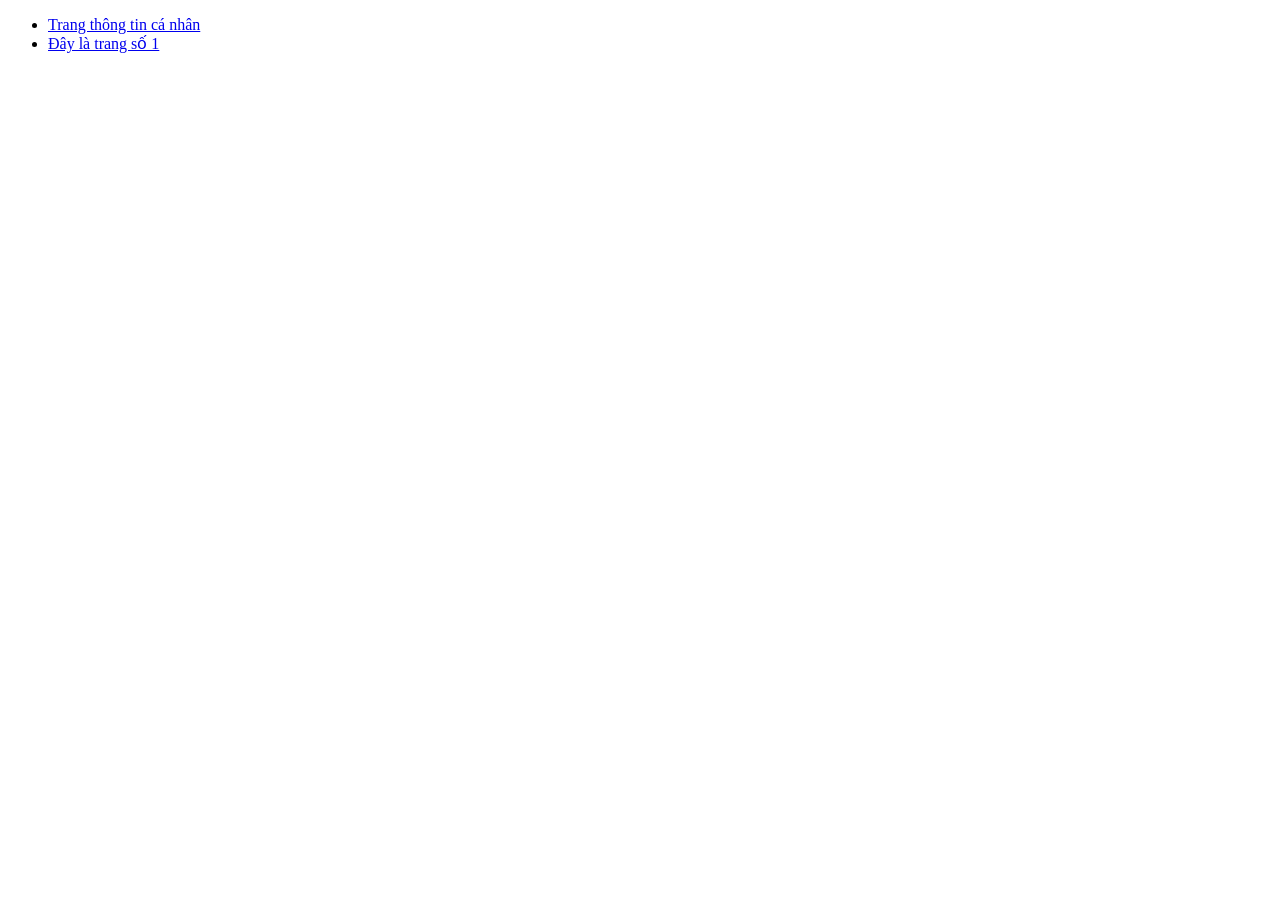
==== index.html @ 822087f3 "Create a project structure" ====
<!DOCTYPE html>
<html lang = "vi">
        <head>
                <title>Trang số 1</title>
                <meta charset = "utf-8">
        </head>
        <body>
                <ul>

                    <li>
                       <a href="html/page2.html">
                       Trang thông tin cá nhân
                       </a>
                    </li>
                    <li>

                       <a href="html/page1.html">
                       Đây là trang số 1
                       </a>
                   </li>
               </ul>

         </body>
</html>
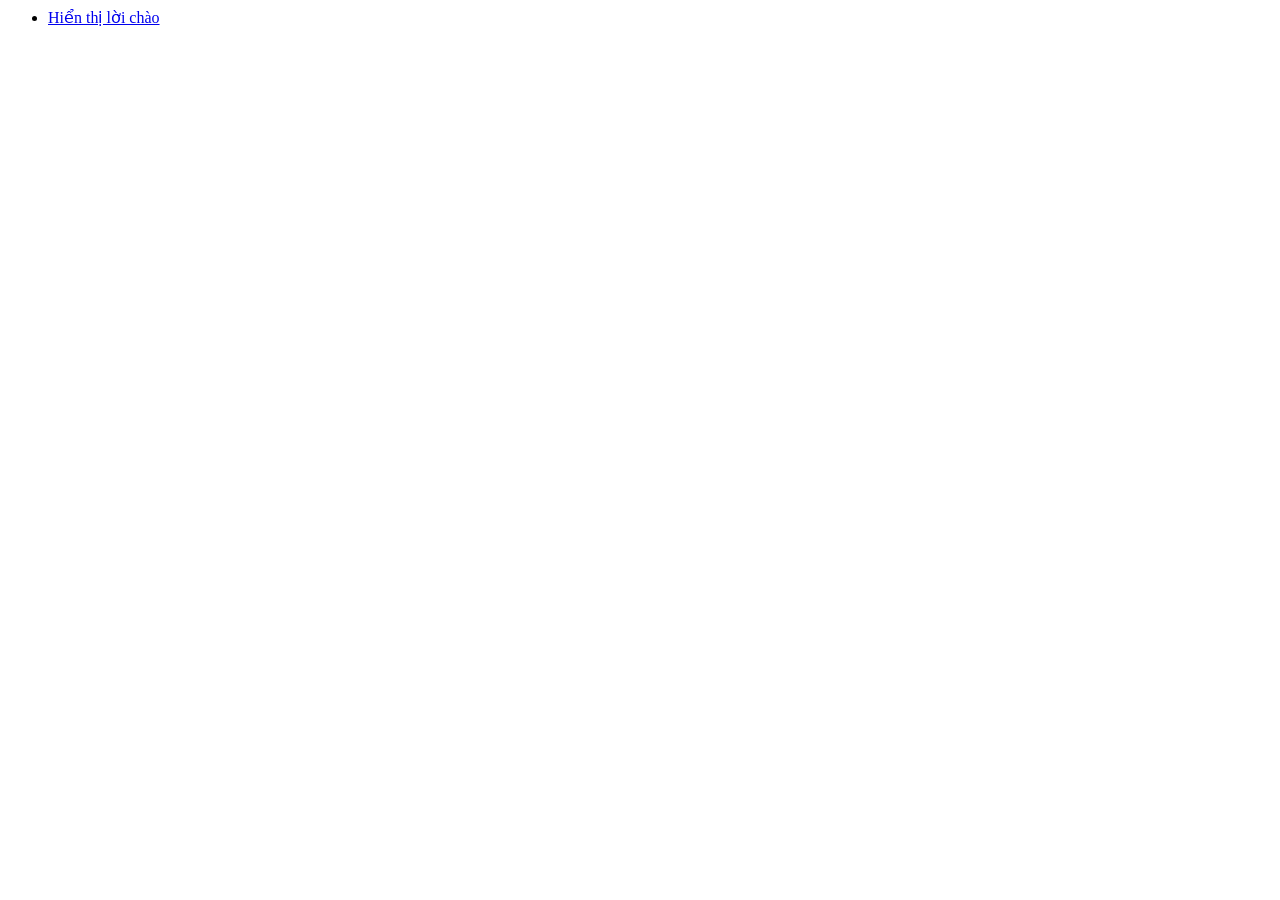
==== commit 912be589: "Update file: *html" ====
--- a/index.html
+++ b/index.html
@@ -1,24 +1,14 @@
-<!DOCTYPE html>
+<! DOCTYPE html>
 <html lang = "vi">
-        <head>
-                <title>Trang số 1</title>
-                <meta charset = "utf-8">
-        </head>
-        <body>
-                <ul>
-
-                    <li>
-                       <a href="html/page2.html">
-                       Trang thông tin cá nhân
-                       </a>
-                    </li>
-                    <li>
-
-                       <a href="html/page1.html">
-                       Đây là trang số 1
-                       </a>
-                   </li>
-               </ul>
-
-         </body>
+    <head> 
+	    <title> Hiển thị thông báo với alert ()</title> 
+        <meta charset = "utf-8">
+    </head> 
+    <body>
+        <ul>
+		    <li>
+            <a href = "html/page4.html">Hiển thị lời chào</a>
+		    </li>
+		</ul>  
+    </body>
 </html>
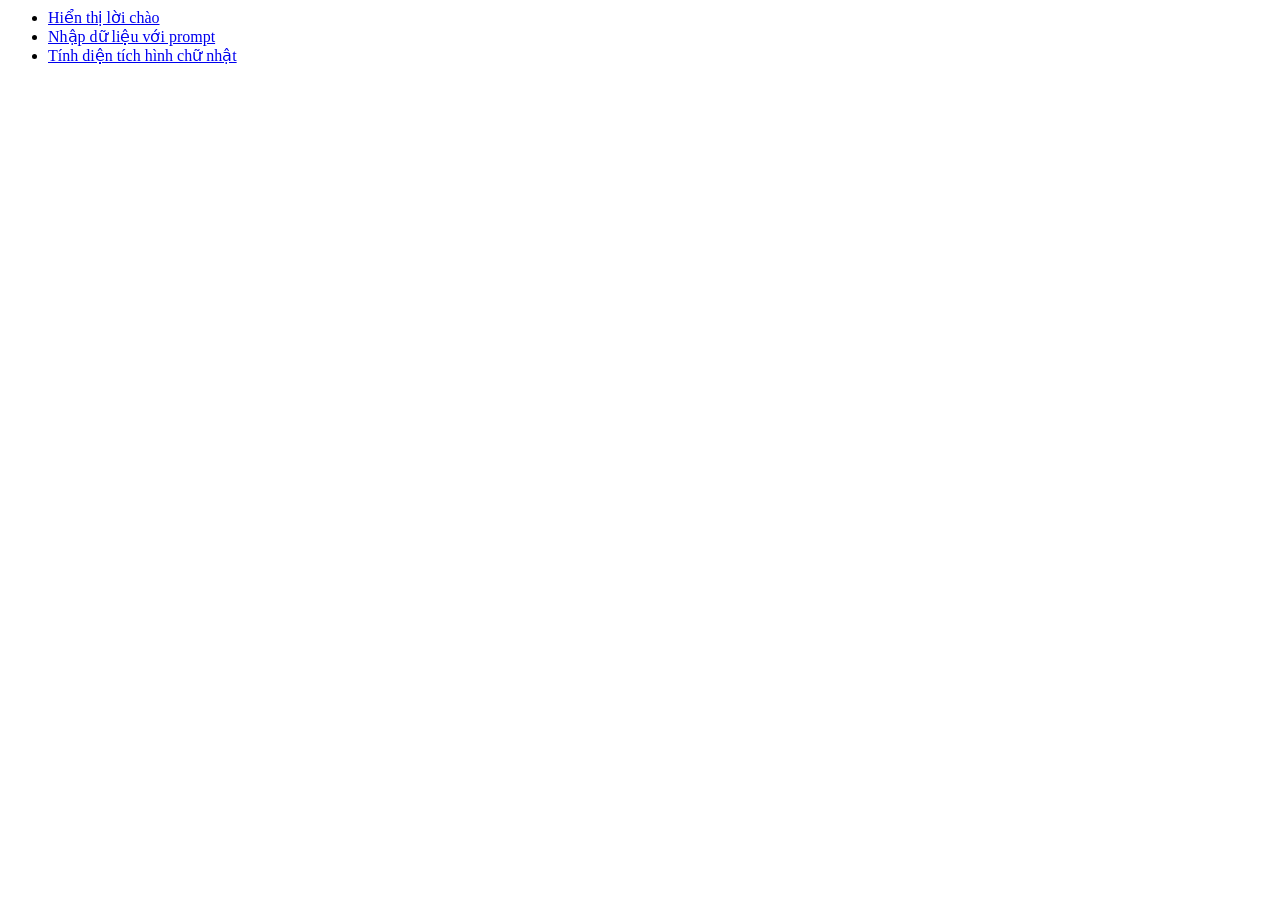
==== commit 2e7d8960: "Update file:*.html" ====
--- a/index.html
+++ b/index.html
@@ -9,6 +9,11 @@
 		    <li>
             <a href = "html/page4.html">Hiển thị lời chào</a>
 		    </li>
+			<li>
+            <a href = "html/page5.html">Nhập dữ liệu với prompt</a>
+			<li>
+            <a href = "html/page6.html">Tính diện tích hình chữ nhật</a>
+			</li>
 		</ul>  
     </body>
 </html>
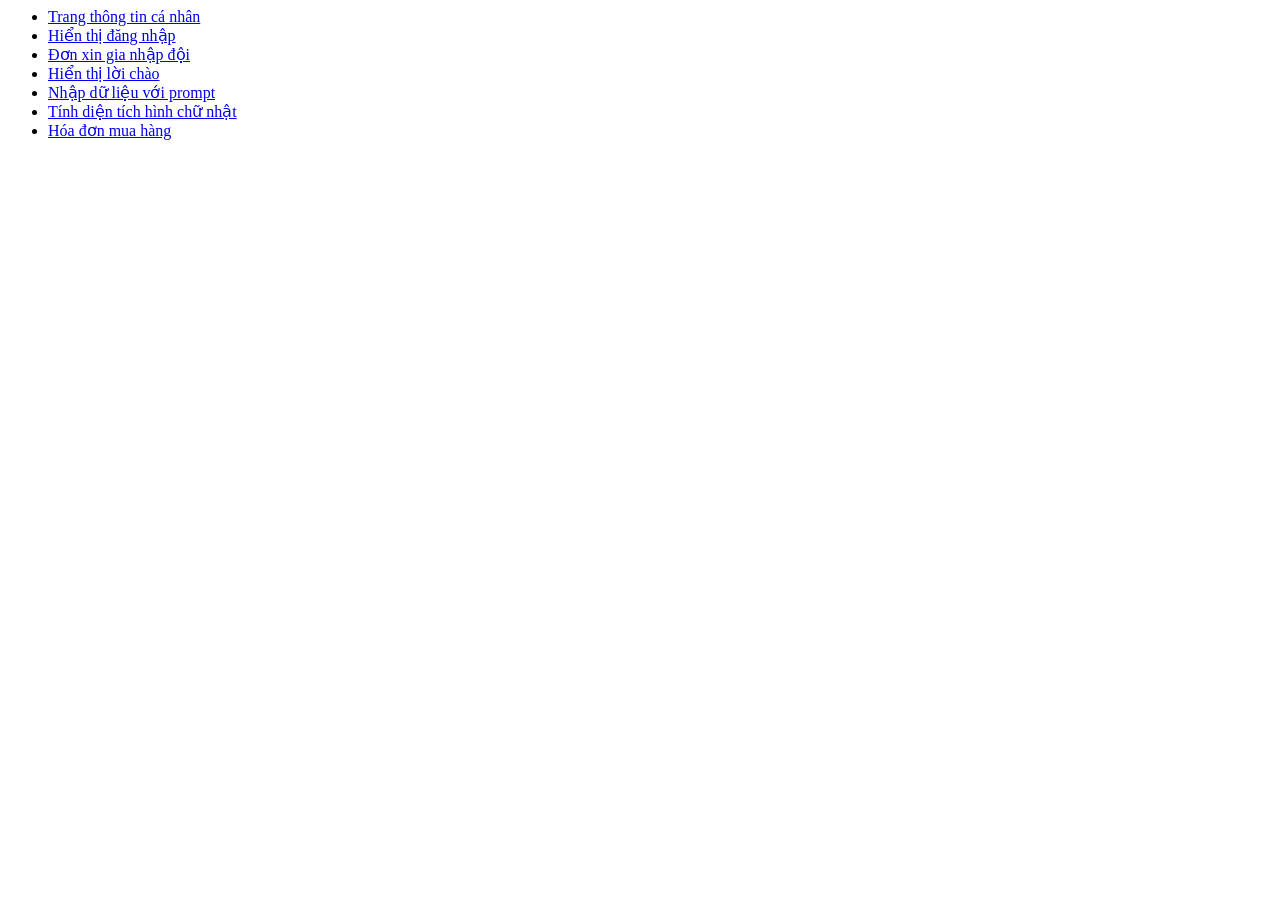
==== commit 91b7eb3b: "Update file: *.html" ====
--- a/index.html
+++ b/index.html
@@ -7,12 +7,25 @@
     <body>
         <ul>
 		    <li>
+            <a href = "html/page1.html">Trang thông tin cá nhân</a>
+		    </li>
+			<li>
+            <a href = "html/page2.html">Hiển thị đăng nhập</a>
+		    </li>
+			<li>
+            <a href = "html/page3.html">Đơn xin gia nhập đội</a>
+		    </li>
+		    <li>
             <a href = "html/page4.html">Hiển thị lời chào</a>
 		    </li>
 			<li>
             <a href = "html/page5.html">Nhập dữ liệu với prompt</a>
+			</li>
 			<li>
             <a href = "html/page6.html">Tính diện tích hình chữ nhật</a>
+			</li>
+			<li>
+            <a href = "html/page7.html">Hóa đơn mua hàng</a>
 			</li>
 		</ul>  
     </body>
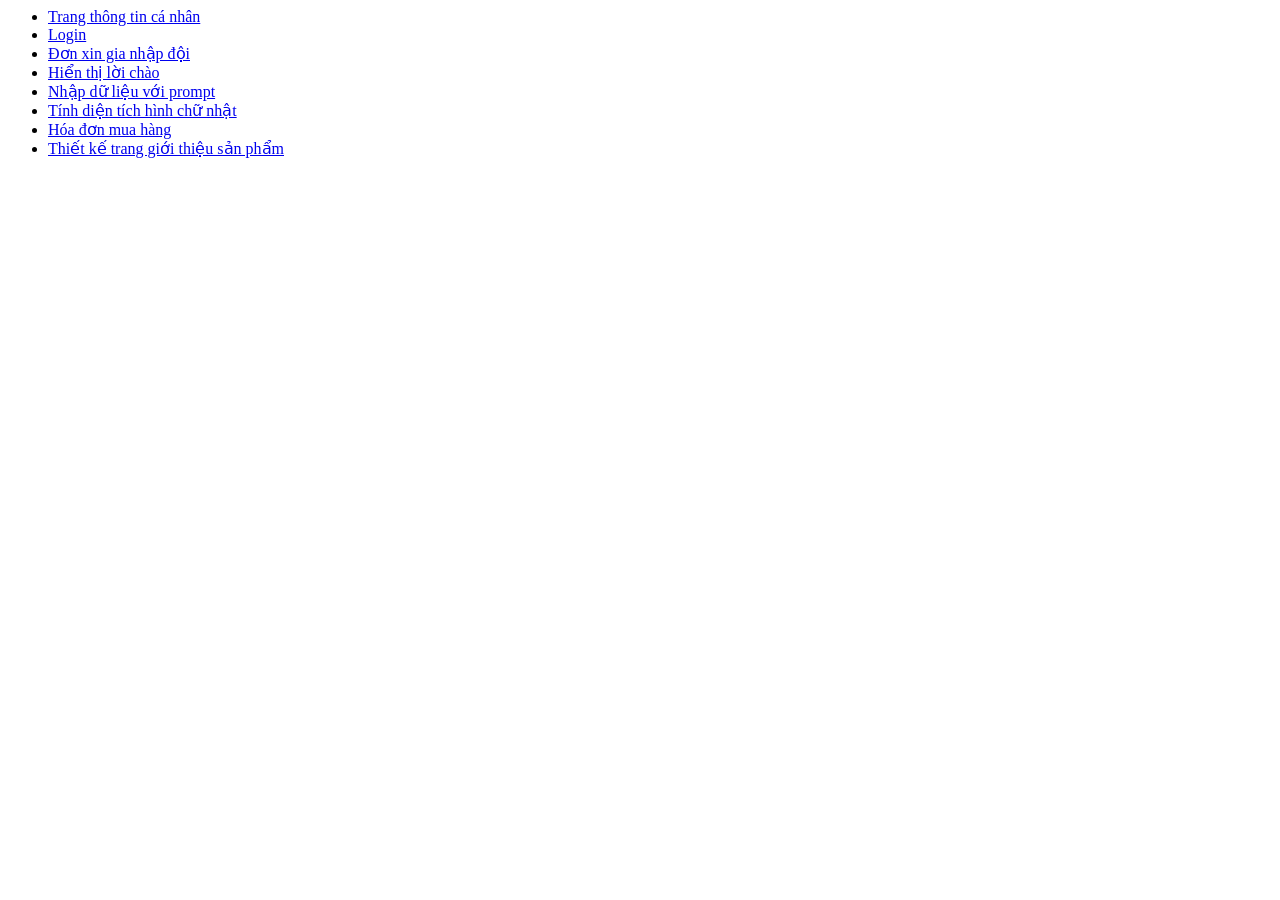
==== commit 3c13f31d: "Update file: *html" ====
--- a/index.html
+++ b/index.html
@@ -10,7 +10,7 @@
             <a href = "html/page1.html">Trang thông tin cá nhân</a>
 		    </li>
 			<li>
-            <a href = "html/page2.html">Hiển thị đăng nhập</a>
+            <a href = "html/page2.html">Login</a>
 		    </li>
 			<li>
             <a href = "html/page3.html">Đơn xin gia nhập đội</a>
@@ -27,6 +27,9 @@
 			<li>
             <a href = "html/page7.html">Hóa đơn mua hàng</a>
 			</li>
+			<li>
+            <a href = "html/page8.html">Thiết kế trang giới thiệu sản phẩm</a>
+			</li>
 		</ul>  
     </body>
 </html>
